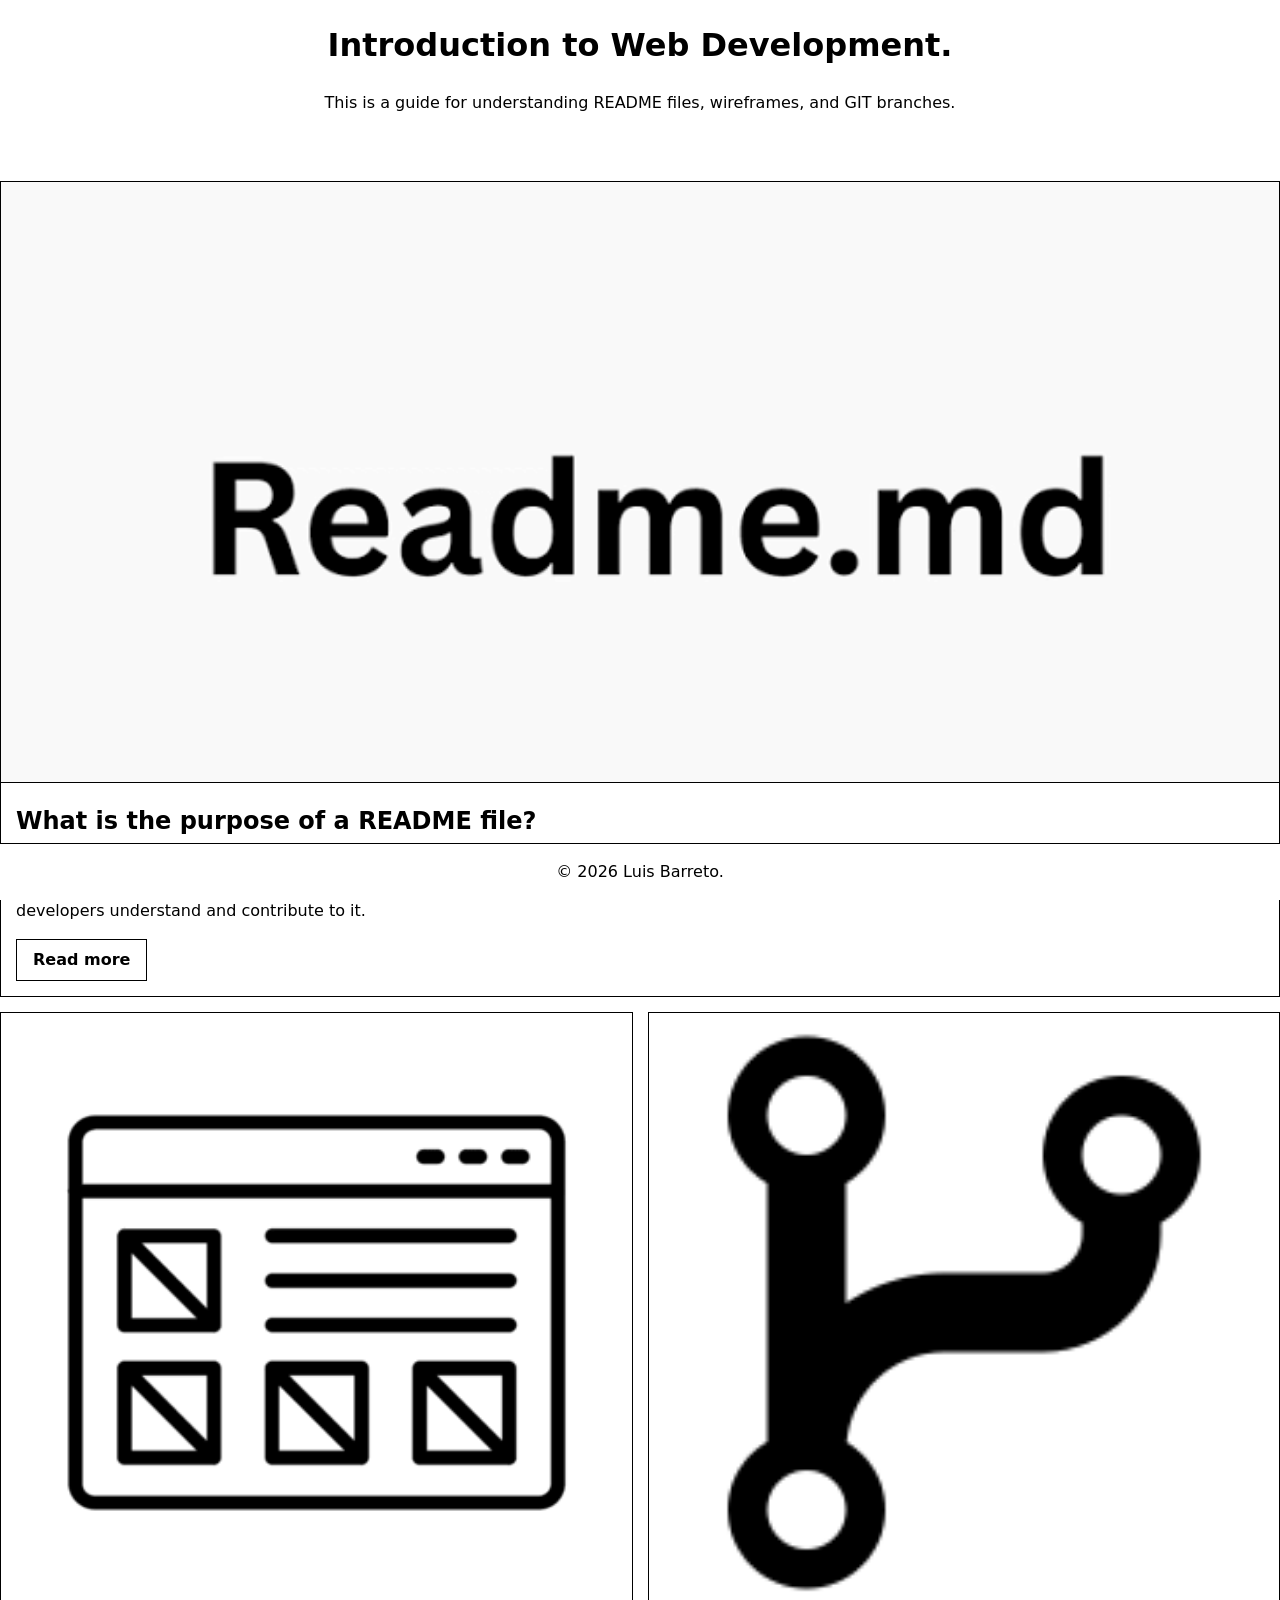
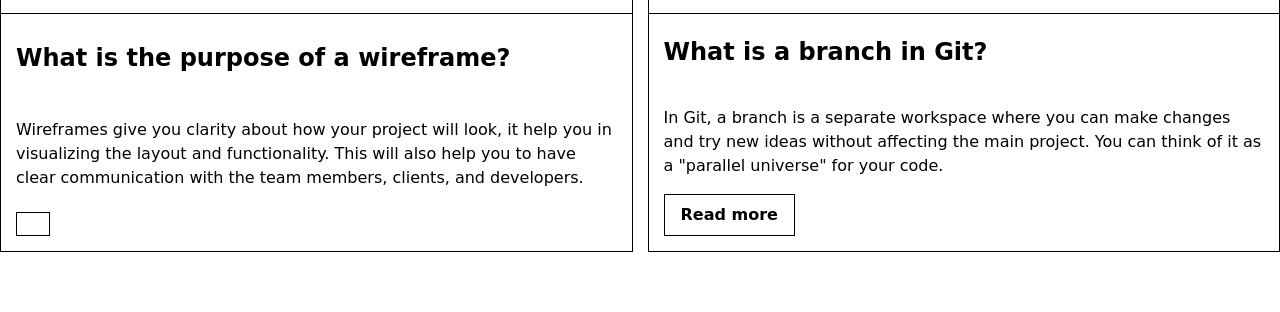
==== Wireframe/index.html @ 2e6dfab3 "Modified the provided code using semantic HTML Removed unnecessary CSS inputs  Followed the provided" ====
<!DOCTYPE html>
<html lang="en">
  <head>
    <meta charset="UTF-8" />
    <meta name="viewport" content="width=device-width, initial-scale=1.0" />
    <title>Wireframe</title>
    <link rel="stylesheet" href="style.css" />
  </head>
  <body>
    <header class="title">
      <h1>Introduction to Web Development.</h1>
      <p>
        This is a guide for understanding README files, wireframes, and GIT branches.
      </p>
    </header>
    <main>
      <article>
        <img src="MD.png" alt="icon of a README file" />
        <h2>What is the purpose of a README file?</h2>
        <p>
          A README.md is an important document in a repository that introduces the project and explains its purpose, 
          setup, and usage to help users and developers understand and contribute to it.
        </p>
        <a href="https://www.geeksforgeeks.org/git/what-is-readme-md-file/">Read more</a>
      </article>
      <article>
        <img src="wireframe.png" alt="example image of a wireframe"/>
        <h2>What is the purpose of a wireframe?</h2>
        <p>
          Wireframes give you clarity about how your project will look, it help you in visualizing the layout and functionality. 
          This will also help you to have clear communication with the team members, clients, and developers.
        </p>
        <a href="https://www.geeksforgeeks.org/websites-apps/wireframing/"></a>
      </article>
      <article>
        <img src="GITBranch.png" alt="icon of a GIT branch"/>
        <h2>What is a branch in Git?</h2>
        <p>
          In Git, a branch is a separate workspace where you can make changes and try new ideas without affecting the main project. 
          You can think of it as a "parallel universe" for your code.
        </p>
        <a href="https://www.w3schools.com/git/git_branch.asp?remote=github">Read more</a>
      </article>
    </main>
    <footer>
      <p>
        &copy; 2026 Luis Barreto.
      </p>
    </footer>
  </body>
</html>
---- Wireframe/style.css ----
/* Here are some starter styles
You can edit these or replace them entirely 
It's showing you a common way to organise CSS 
And includes solutions to common problems 
As well as useful links to learn more */

/* ====== Design Palette ======
 This is our "design palette".
 It sets out the colours, fonts, styles etc to be used in this design 
 At work, a designer will give these to you based on the corporate brand, but while you are learning
 You can design it yourself if you like
 Inspect the starter design with Devtools
 Click on the colour swatches to see what is happening
 I've put some useful CSS you won't have learned yet
 For you to explore and play with if you are interested
 https://web.dev/articles/min-max-clamp
 https://scrimba.com/learn-css-variables-c026
====== Design Palette ====== */
:root {
  --paper: oklch(7 0 0);
  --ink: color-mix(in oklab, var(--color) 5%, black);
  --font: 100%/1.5 system-ui;
  --space: clamp(6px, 6px + 2vw, 15px);
  --line: 1px solid;
  --container: 1280px;
}
/* ====== Base Elements ======
 General rules for basic HTML elements in any context */
body {
  background: var(--paper);
  color: var(--ink);
  font: var(--font);
  margin: 0;
  padding: 0;
}

header {
  text-align: center;
  padding-bottom: 50px;
}

a {
  display: inline-block;
  padding: 8px 16px;
  border: 1px solid #000000;
  max-width: fit-content;
  text-decoration: none;
  font-weight: bold;
  background: transparent;
  color: black;
}

article img {
  height: 600px; 
  width: 100%;
  object-fit: cover; 
  border-bottom: 1px solid black; 
}
/* ====== Site Layout ====== 
Setting the overall rules for page regions
https://www.w3.org/WAI/tutorials/page-structure/regions/
*/
main {
  max-width: var(--container);
  margin: 0 auto calc(var(--space) * 4) auto; 

}

footer {
  position: fixed;
  bottom: 0;
  left: 0;
  width: 100%;
  background-color: var(--paper);
  text-align: center;
  border-top: 1px solid black;
  padding: auto;
  }
/* ====== Articles Grid Layout ====
Setting the rules for how articles are placed in the main element.
Inspect this in Devtools and click the "grid" button in the Elements view
Play with the options that come up.
https://developer.chrome.com/docs/devtools/css/grid
https://gridbyexample.com/learn/
*/
main {
  display: grid;
  grid-template-columns: 1fr 1fr;
  gap: var(--space);
  > *:first-child {
    grid-column: span 2;
  }
}
/* ====== Article Layout ====== 
Setting the rules for how elements are placed in the article. 
Now laying out just the INSIDE of the repeated card/article design.
Keeping things orderly and separate is the key to good, simple CSS.
*/
article {
  border: var(--line);
  padding-bottom: var(--space);
  text-align: left;
  display: grid;
  grid-template-columns: var(--space) 1fr var(--space);
  > * {
    grid-column: 2/3;
  }
  > img {
    grid-column: span 3;
  }
  }
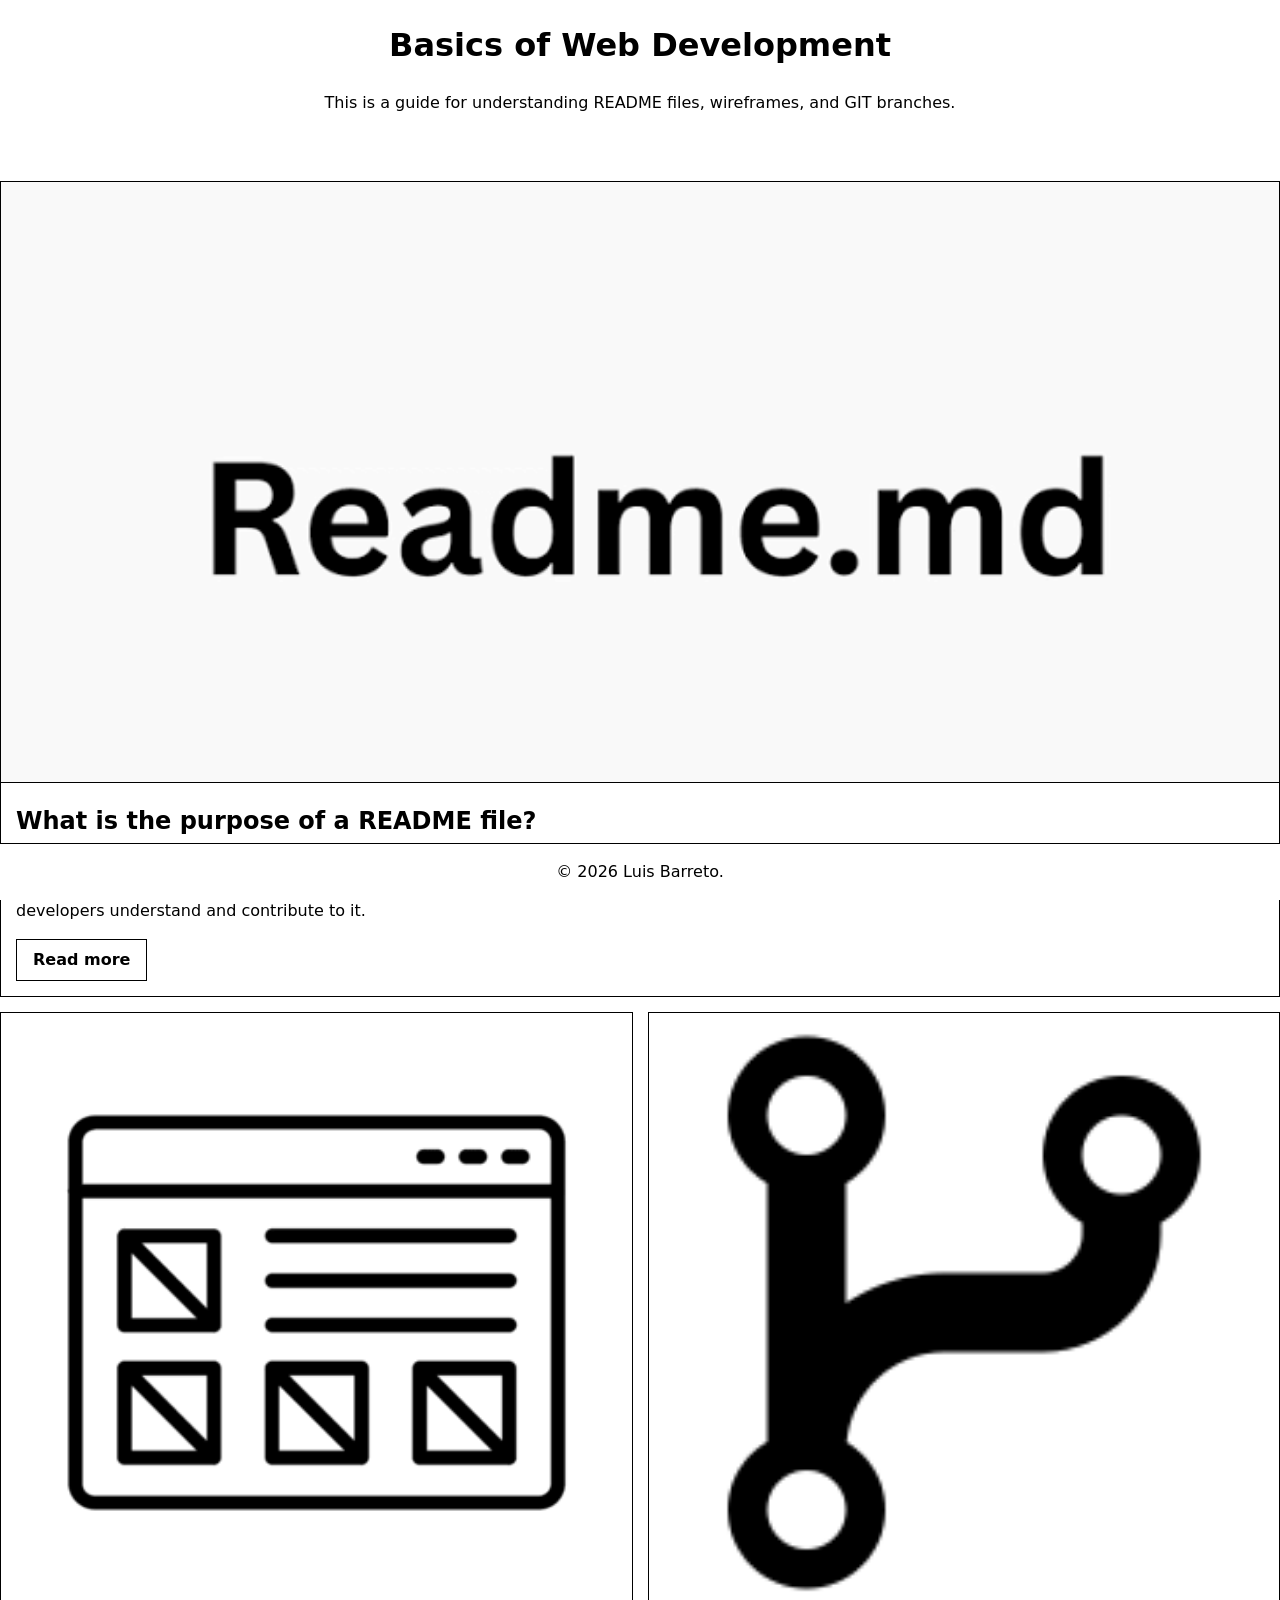
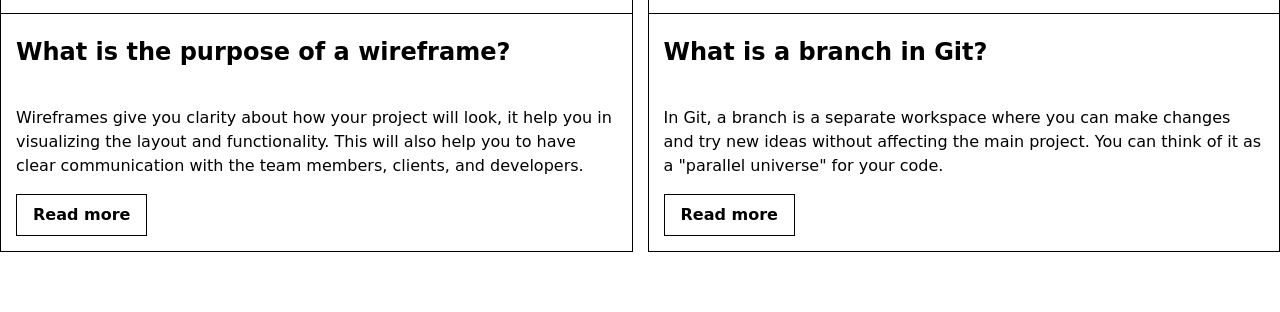
==== commit 0db8ec77: "noticed and corrected  a difference between my actual code and the code in the pull request" ====
--- a/Wireframe/index.html
+++ b/Wireframe/index.html
@@ -7,8 +7,8 @@
     <link rel="stylesheet" href="style.css" />
   </head>
   <body>
-    <header class="title">
-      <h1>Introduction to Web Development.</h1>
+    <header>
+      <h1>Basics of Web Development</h1>
       <p>
         This is a guide for understanding README files, wireframes, and GIT branches.
       </p>
@@ -21,7 +21,7 @@
           A README.md is an important document in a repository that introduces the project and explains its purpose, 
           setup, and usage to help users and developers understand and contribute to it.
         </p>
-        <a href="https://www.geeksforgeeks.org/git/what-is-readme-md-file/">Read more</a>
+        <a href="https://www.geeksforgeeks.org/git/what-is-readme-md-file/" target="_blank">Read more</a>        
       </article>
       <article>
         <img src="wireframe.png" alt="example image of a wireframe"/>
@@ -30,7 +30,7 @@
           Wireframes give you clarity about how your project will look, it help you in visualizing the layout and functionality. 
           This will also help you to have clear communication with the team members, clients, and developers.
         </p>
-        <a href="https://www.geeksforgeeks.org/websites-apps/wireframing/"></a>
+        <a href="https://www.geeksforgeeks.org/websites-apps/wireframing/" target="_blank">Read more</a>
       </article>
       <article>
         <img src="GITBranch.png" alt="icon of a GIT branch"/>
@@ -39,7 +39,7 @@
           In Git, a branch is a separate workspace where you can make changes and try new ideas without affecting the main project. 
           You can think of it as a "parallel universe" for your code.
         </p>
-        <a href="https://www.w3schools.com/git/git_branch.asp?remote=github">Read more</a>
+        <a href="https://www.w3schools.com/git/git_branch.asp?remote=github" target="_blank">Read more</a>
       </article>
     </main>
     <footer>
